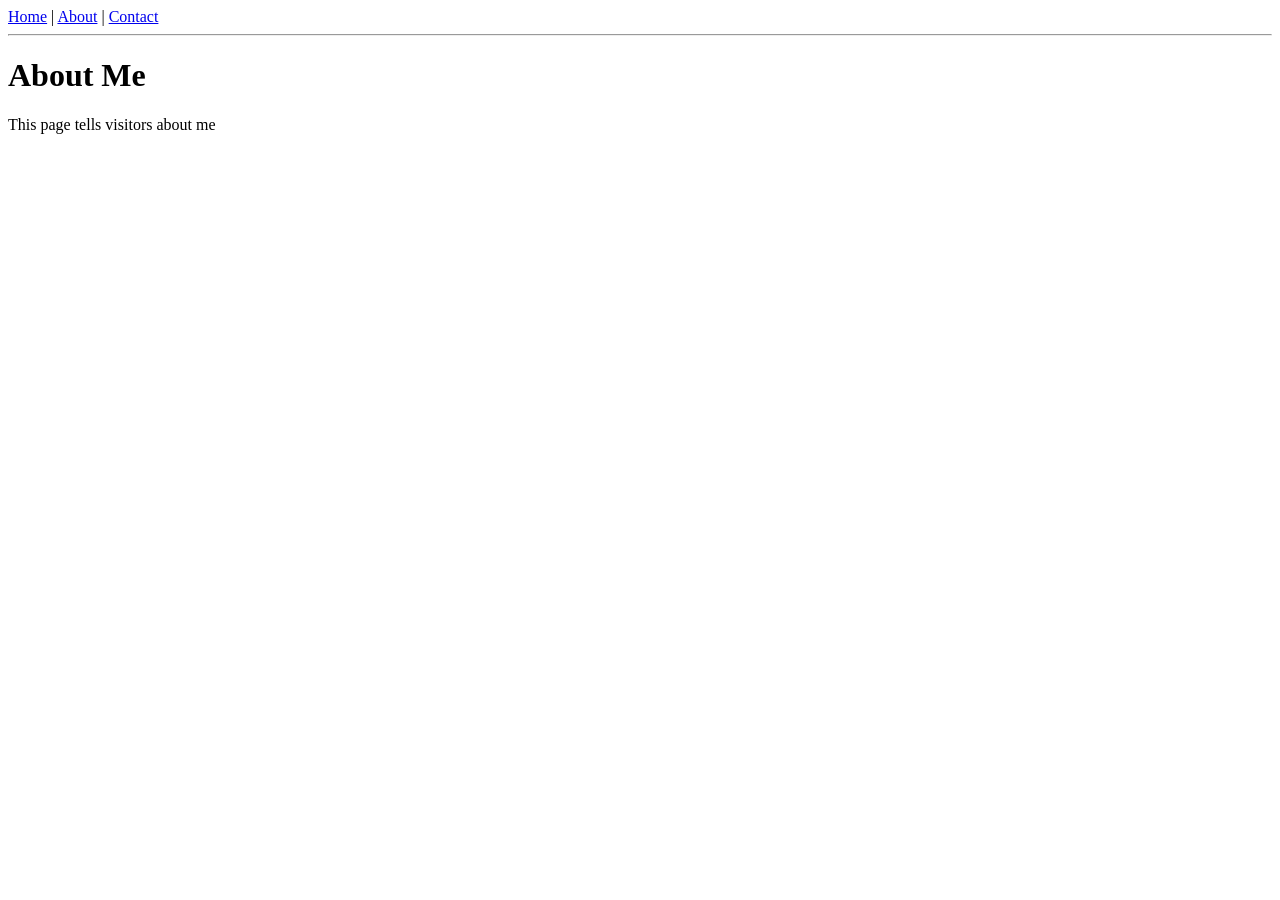
==== public/about.html @ c784aa4c "Added pages and navigation" ====
<!DOCTYPE html>
<html lang="en">
<head>
    <meta charset="UTF-8">
    <meta name="viewport" content="width=device-width, initial-scale=1.0">
    <title>About</title>
</head>
<body>
    <nav>

        <a href="/">Home</a> |
        <a href="/about">About</a> |
        <a href="/contact">Contact</a>

    </nav>

    <hr>

    <h1>About Me</h1>
    <p>This page tells visitors about me</p>
</body>
</html>
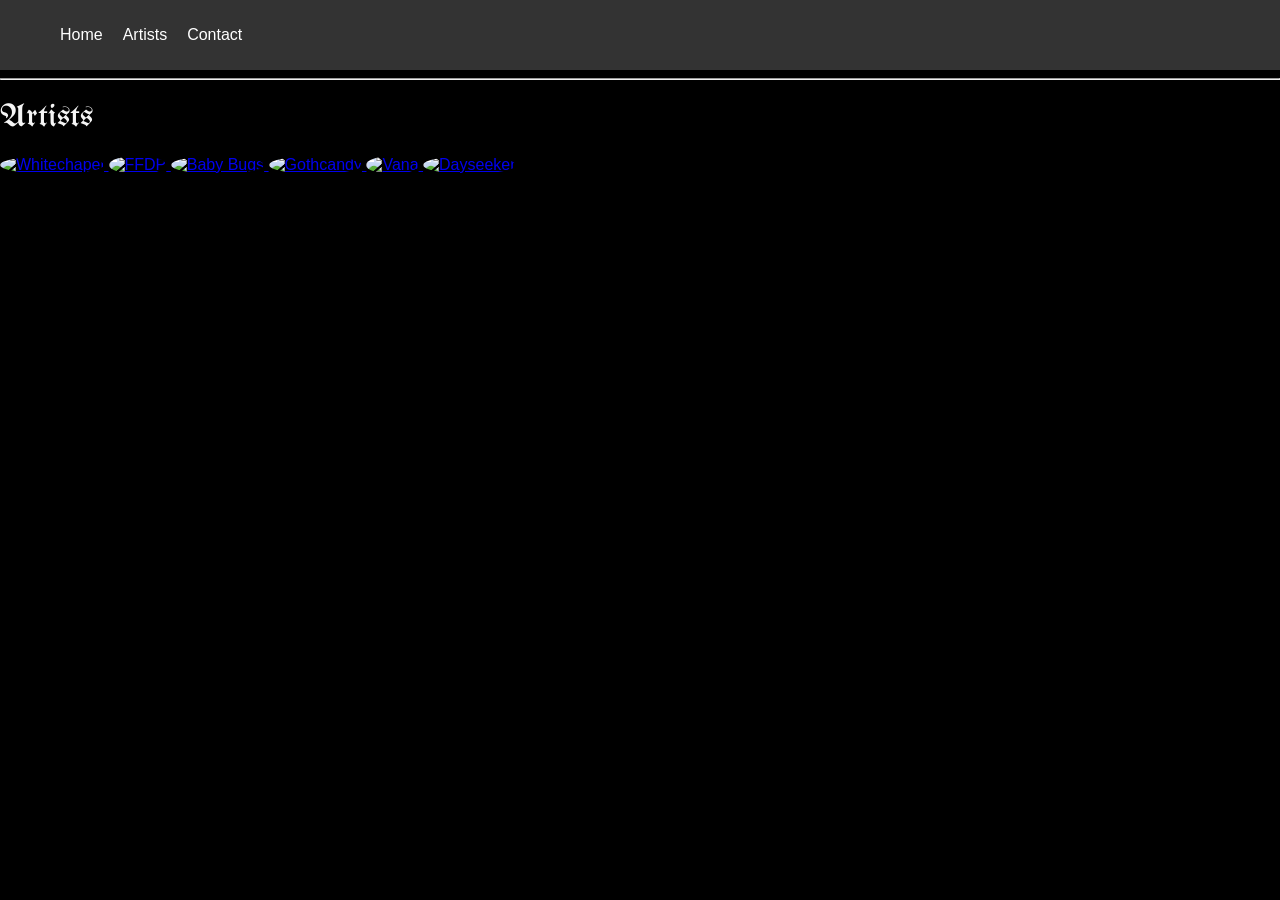
==== commit 439fe224: "Added Fonts" ====
--- a/public/about.html
+++ b/public/about.html
@@ -1,22 +1,143 @@
 <!DOCTYPE html>
 <html lang="en">
+
 <head>
     <meta charset="UTF-8">
     <meta name="viewport" content="width=device-width, initial-scale=1.0">
-    <title>About</title>
+    <title>Home</title>
+    <link rel="icon" type="image/x-icon" href="favicon.ico">
+    <link rel="stylesheet" href="style.css">
+    <link rel="apple-touch-icon" sizes="180x180" href="apple-touch-icon.png">
+    <link rel="icon" type="image/png" sizes="32x32" href="favicon-32x32.png">
+    <link rel="icon" type="image/png" sizes="16x16" href="favicon-16x16.png">
+    <link rel="manifest" href="site.webmanifest">
+    <link rel="preconnect" href="https://fonts.googleapis.com">
+    <link rel="preconnect" href="https://fonts.gstatic.com" crossorigin>
+    <link href="https://fonts.googleapis.com/css2?family=UnifrakturMaguntia&display=swap" rel="stylesheet">
+    <link rel="preconnect" href="https://fonts.googleapis.com">
+    <link rel="preconnect" href="https://fonts.gstatic.com" crossorigin>
+    <link href="https://fonts.googleapis.com/css2?family=Grenze:ital,wght@0,100..900;1,100..900&display=swap"
+        rel="stylesheet">
+    <style>
+        body {
+            margin: 0;
+            font-family: Arial, sans-serif;
+            background-color: black;
+        }
+
+        .navbar {
+            display: flex;
+            justify-content: space-between;
+            align-items: center;
+            background: #333;
+            padding: 10px 20px;
+        }
+
+        /* Hamburger icon */
+        .hamburger {
+            display: none;
+            flex-direction: column;
+            cursor: pointer;
+        }
+
+        .hamburger span {
+            height: 3px;
+            width: 25px;
+            background: white;
+            margin: 4px 0;
+            display: block;
+        }
+
+        /* Nav links */
+        .nav-links {
+            list-style: none;
+            display: flex;
+            gap: 20px;
+        }
+
+        .nav-links li a {
+            color: white;
+            text-decoration: none;
+        }
+
+        h1 {
+            color: whitesmoke;
+        }
+
+        /* Mobile styles */
+        @media (max-width: 768px) {
+            .hamburger {
+                display: flex;
+            }
+
+            .nav-links {
+                position: absolute;
+                top: 60px;
+                right: 0;
+                background: #333;
+                flex-direction: column;
+                width: 200px;
+                display: none;
+                padding: 10px;
+            }
+
+            .nav-links.active {
+                display: flex;
+            }
+        }
+    </style>
 </head>
+
 <body>
-    <nav>
+    <nav class="navbar">
+        <!-- Hamburger -->
+        <div class="hamburger" onclick="toggleMenu()">
+            <span></span>
+            <span></span>
+            <span></span>
+        </div>
 
-        <a href="/">Home</a> |
-        <a href="/about">About</a> |
-        <a href="/contact">Contact</a>
-
+        <!-- Links -->
+        <ul class="nav-links">
+            <li><a href="/">Home</a></li>
+            <li><a href="/about">Artists</a></li>
+            <li><a href="/contact">Contact</a></li>
+        </ul>
     </nav>
 
     <hr>
 
-    <h1>About Me</h1>
-    <p>This page tells visitors about me</p>
+    <h1>Artists</h1>
+    <a href="https://open.spotify.com/artist/5274obTQJjzjyycRyJlfml" target="_blank">
+        <img src="https://mir-s3-cdn-cf.behance.net/project_modules/hd/e9b4d593044219.5e5ad3a4ccaa0.png"
+            alt="Whitechapel" title="Whitechapel" width="200" height="200">
+    </a>
+    <a href="https://open.spotify.com/artist/5t28BP42x2axFnqOOMg3CM" target="_blank">
+        <img src="https://th.bing.com/th/id/OIP.Rp9d6m_8vtXvDEURAtfArQHaEK?w=330&h=185&c=7&r=0&o=5&pid=1.7" alt="FFDP"
+            title="Five Finger Death Punch" width="300" height="200">
+    </a>
+    <a href="https://open.spotify.com/artist/3TBTcHpZ3aV1g8rk8i1zb5" target="_blank">
+        <img src="https://th.bing.com/th/id/OIP.tDOFMEkbgSk3rbfqjAPgBQHaHa?w=187&h=187&c=7&r=0&o=5&pid=1.7"
+            alt="Baby Bugs" title="Baby Bugs" width="200" height="200">
+    </a>
+    <a href="https://open.spotify.com/artist/56MVdvfH0k4FvVBUMFxuyl" target="_blank">
+        <img src="https://th.bing.com/th/id/OIP.pQPGBT9q79D4wb-JSxsHEAAAAA?w=165&h=180&c=7&r=0&o=5&pid=1.7"
+            alt="Gothcandy" title="Gothcandy" width="200" height="200">
+    </a>
+    <a href="https://open.spotify.com/artist/6o2D1YBpFJDDaMwZYGyW3T" target="_blank">
+        <img src="https://th.bing.com/th/id/OIP.yvNSgmj8sCWA-ysVy5OGJQHaHa?w=169&h=180&c=7&r=0&o=5&pid=1.7" alt="Vana"
+            title="Vana" width="200" height="200">
+    </a>
+    <a href="https://open.spotify.com/artist/5FjQVp1Lb0kltmwIuu5kfj" target="_blank">
+        <img src="https://th.bing.com/th/id/OIP.HB_7dnrRMsNJnzYdpK27sAHaE8?w=280&h=187&c=7&r=0&o=7&pid=1.7&rm=3"
+            alt="Dayseeker" title="Dayseeker" width="200" height="200">
+    </a>
+    <script>
+        function toggleMenu() {
+            document.querySelector('.nav-links').classList.toggle('active');
+        }
+    </script>
+
 </body>
+
 </html>
--- a/public/style.css
+++ b/public/style.css
@@ -0,0 +1,272 @@
+.navbar {
+  display: flex;
+  justify-content: space-between;
+  align-items: center;
+}
+
+.nav-links {
+  display: flex;
+  gap: 20px;
+}
+
+.hamburger {
+  display: none;
+}
+
+@media (max-width: 768px) {
+  .nav-links {
+    display: none;
+    flex-direction: column;
+  }
+
+  .hamburger {
+    display: block;
+  }
+}
+
+.nav-links.active {
+  display: flex;
+}
+
+nav {
+  display: flex;
+  justify-content: space-between;
+  align-items: center;
+}
+
+.grid {
+  display: grid;
+  grid-template-columns: 2fr 1fr;
+}
+
+
+/* === Form Layout === */
+
+.form-page {
+
+  max-width: 680px;
+
+  margin: 2rem auto;
+
+  padding: 0 1rem;
+
+}
+
+
+
+.form-group {
+
+  display: flex;
+
+  flex-direction: column;
+
+  margin-bottom: 1.25rem;
+
+}
+
+
+
+label {
+
+  font-weight: 600;
+
+  margin-bottom: 0.3rem;
+
+}
+
+
+
+.required {
+  color: #c0392b;
+}
+
+
+
+input[type="text"],
+
+input[type="email"],
+
+input[type="tel"],
+
+input[type="number"],
+
+input[type="date"],
+
+select,
+
+textarea {
+
+  padding: 0.5rem 0.75rem;
+
+  border: 1px solid #ccc;
+
+  border-radius: 4px;
+
+  font-size: 1rem;
+
+  transition: border-color 0.2s;
+
+}
+
+
+
+input:focus,
+select:focus,
+textarea:focus {
+
+  outline: none;
+
+  border-color: #2e4a7a;
+
+  box-shadow: 0 0 0 2px rgba(46, 74, 122, 0.15);
+
+}
+
+
+fieldset {
+  border: none;
+  padding: 0;
+  margin: 0 0 1.25rem;
+}
+
+legend {
+  font-weight: 600;
+  margin-bottom: 0.4rem;
+}
+
+
+
+.radio-group,
+.checkbox-group {
+
+  display: flex;
+
+  align-items: center;
+
+  gap: 0.5rem;
+
+  margin-bottom: 0.4rem;
+
+}
+
+
+
+/* === Error & Hint Messages === */
+
+.error-msg {
+
+  color: #c0392b;
+
+  font-size: 0.875rem;
+
+  margin-top: 0.25rem;
+
+  display: none;
+
+}
+
+
+
+.hint {
+  color: #666;
+  font-size: 0.85rem;
+  margin-top: 0.2rem;
+}
+
+
+
+/* === Buttons === */
+
+.form-buttons {
+  display: flex;
+  gap: 1rem;
+  margin-top: 1.5rem;
+}
+
+
+
+button[type="submit"] {
+
+  background: #2e4a7a;
+
+  color: white;
+
+  border: none;
+
+  padding: 0.65rem 1.5rem;
+
+  border-radius: 4px;
+
+  font-size: 1rem;
+
+  cursor: pointer;
+
+}
+
+
+
+button[type="submit"]:hover {
+  background: #1a3560;
+}
+
+
+
+button[type="reset"] {
+
+  background: transparent;
+
+  border: 1px solid #aaa;
+
+  padding: 0.65rem 1.5rem;
+
+  border-radius: 4px;
+
+  font-size: 1rem;
+
+  cursor: pointer;
+
+}
+
+
+/* === Success Message === */
+
+.success-msg {
+
+  background: #e8f8ee;
+
+  border: 2px solid #1a6b3c;
+
+  border-radius: 6px;
+
+  padding: 2rem;
+
+  text-align: center;
+
+}
+img {
+  width: 200px;
+  height: 200px;
+  border-radius: 50%;
+  object-fit: cover;
+}
+img:hover {
+  transform: scale(1.10);
+  transition: 0.5s;
+}
+h1 {
+  font-family: "UnifrakturMaguntia", cursive;
+  font-weight: 400;
+  font-style: normal;
+}
+
+h2, h3 {
+  font-family: "Grenze", serif;
+  font-optical-sizing: auto;
+  font-weight: bold;
+  font-style: normal;
+}
+@media (max-width: 600px) {
+  h1{
+    font-size: 1.8rem;
+  }
+}
